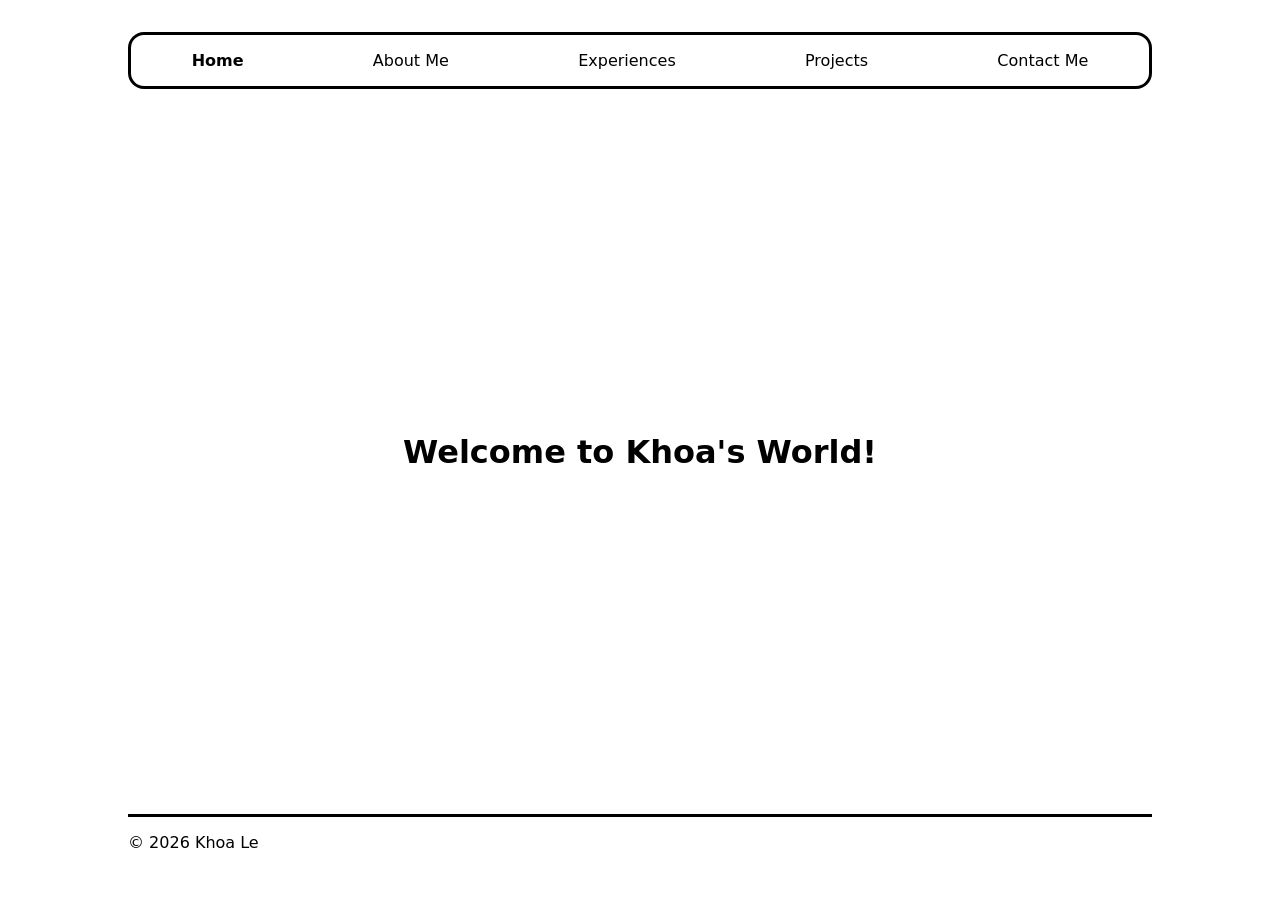
==== index.html @ fa7473ae "First commit" ====
<!DOCTYPE html>
<html lang="en">
<head>
    <meta charset="UTF-8">
    <meta name="viewport" content="width=device-width, initial-scale=1.0">
    <title>Khoa's Website</title>
    <link rel="icon" href="images/logo.png">
    <link rel="stylesheet" href="styles/style.css">
    <link rel="stylesheet" href="styles/home.css">
</head>
<body>
    <header>
        <!--
        <section>
            <h3>Loading human data...</h3>
            <label for="file">Uploading "human.html":</label>
            <progress id="file" max="100" value="90"></progress>
        </section>
        -->

        <nav>
            <ul>
                <li><a href="index.html"><b>Home</b></a></li>
                <li><a href="about.html">About Me</a></li>
                <li><a href="experience.html">Experiences</a></li>
                <li><a href="project.html">Projects</a></li>
                <li><a href="contact.html">Contact Me</a></li>
            </ul>
        </nav>
    </header>
    <main>
        <h1>
            <span class="hello">Hello, Human!</span>
            <span class="welcome">Welcome to Khoa's World!</span>
        </h1>

        <noscript>
            <p>Sike!!! Javascript is off but I'm still working!!!</p>
        </noscript>
    </main>
    <footer>
        <p>&copy; 2026 Khoa Le</p>
    </footer>
</body>
</html>
---- styles/style.css ----
/* Global Reset */
*, *::before, *::after {
    box-sizing: border-box;
    margin: 0;
    padding: 0;
}

img {
    max-width: 100%;
    display: block;
}

/* Root Variables */
:root {
    --main-bg-color: white;
    --main-text-color: black;
    --main-accent-color: skyblue; /* links, button, :hover */
    --font-main: "Comic Sans MS", system-ui, sans-serif;
    --space-x-sm: 0.25rem;
    --space-sm: 0.5rem;
    --space-sm-md: 0.75rem;
    --space-md: 1rem;
    --space-lg-md: 1.75rem;
    --space-lg: 2rem;
    --space-x-lg: 3rem;
    --border-size: 3px;
}

/* Base Styles */
body {
    display: flex;
    /* Size main take most of the page */
    flex-direction: column;
    min-height: 100vh;
    padding: var(--space-md) 5%; /* margin + min-height > screen => padding + min-height */
    font-family: var(--font-main);
    color: var(--main-text-color);
    background-color: var(--main-bg-color);
}

header, main, footer {
    margin: var(--space-md) 0;
}

header {
    padding: var(--space-md) 0;
    border: var(--border-size) solid black;
    border-radius: var(--space-md);

    nav {
        ul {
            display: flex;
            flex-wrap: wrap;
            justify-content: space-around;
            gap: var(--space-sm); /* Give space between nav elements */
            list-style: none;

            li {
                a {
                    text-decoration: none;
                    color: black;
                    padding: var(--space-x-sm) var(--space-sm);
                    border-radius: var(--space-sm) var(--space-sm);
                }
                
                a:hover:not(:focus) {
                    text-decoration: underline wavy;
                    text-decoration-thickness: 2px;
                    text-decoration-skip-ink: none;
                }

                a:focus {
                    background-color: gray;
                }
            }
        }
    }
}

main {
    flex: 1;
}

footer {
    padding: var(--space-md) 0;
    border-top: var(--border-size) solid black;
}

@media (min-width: 768px) {
    body {
        padding: var(--space-md) 10%;
    }
}
---- styles/home.css ----
main {
    display: grid;
    place-content: center;

    h1 {
        display: grid;
        justify-items: center;
    }

    h1 span {
        grid-area: 1 / 1;
    }

    .hello {
        animation: fade-out 1s ease 2.5s forwards;
    }

    .welcome {
        opacity: 0;
        animation: fade-in 1s ease 3s forwards;
    }
}

@keyframes fade-out {
    to {
        opacity: 0;
    }
}

@keyframes fade-in {
    to {
        opacity: 1;
    }
}
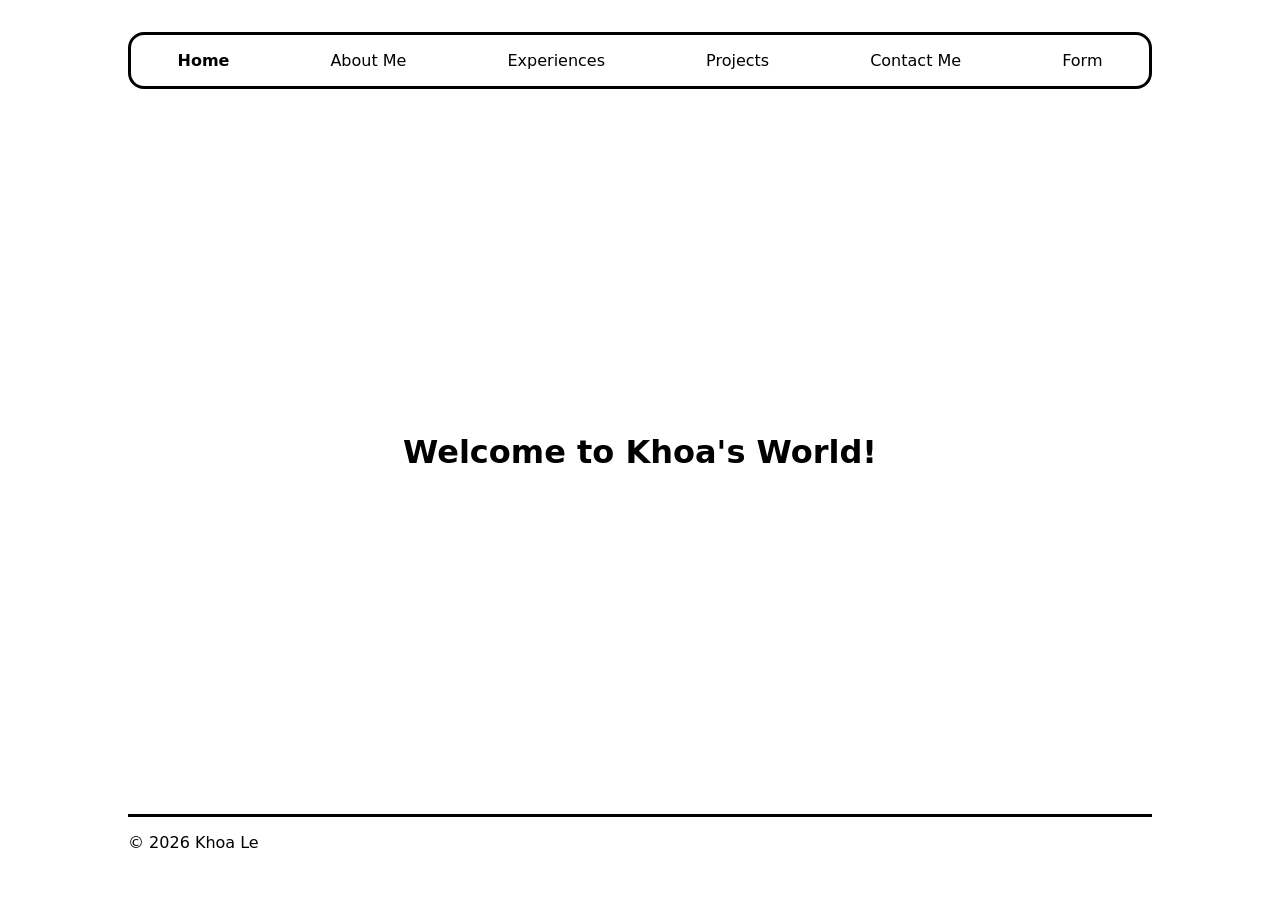
==== commit 18598522: "Implement contact form without JS" ====
--- a/index.html
+++ b/index.html
@@ -25,6 +25,7 @@
                 <li><a href="experience.html">Experiences</a></li>
                 <li><a href="project.html">Projects</a></li>
                 <li><a href="contact.html">Contact Me</a></li>
+                <li><a href="form-no-js.html">Form</a></li>
             </ul>
         </nav>
     </header>
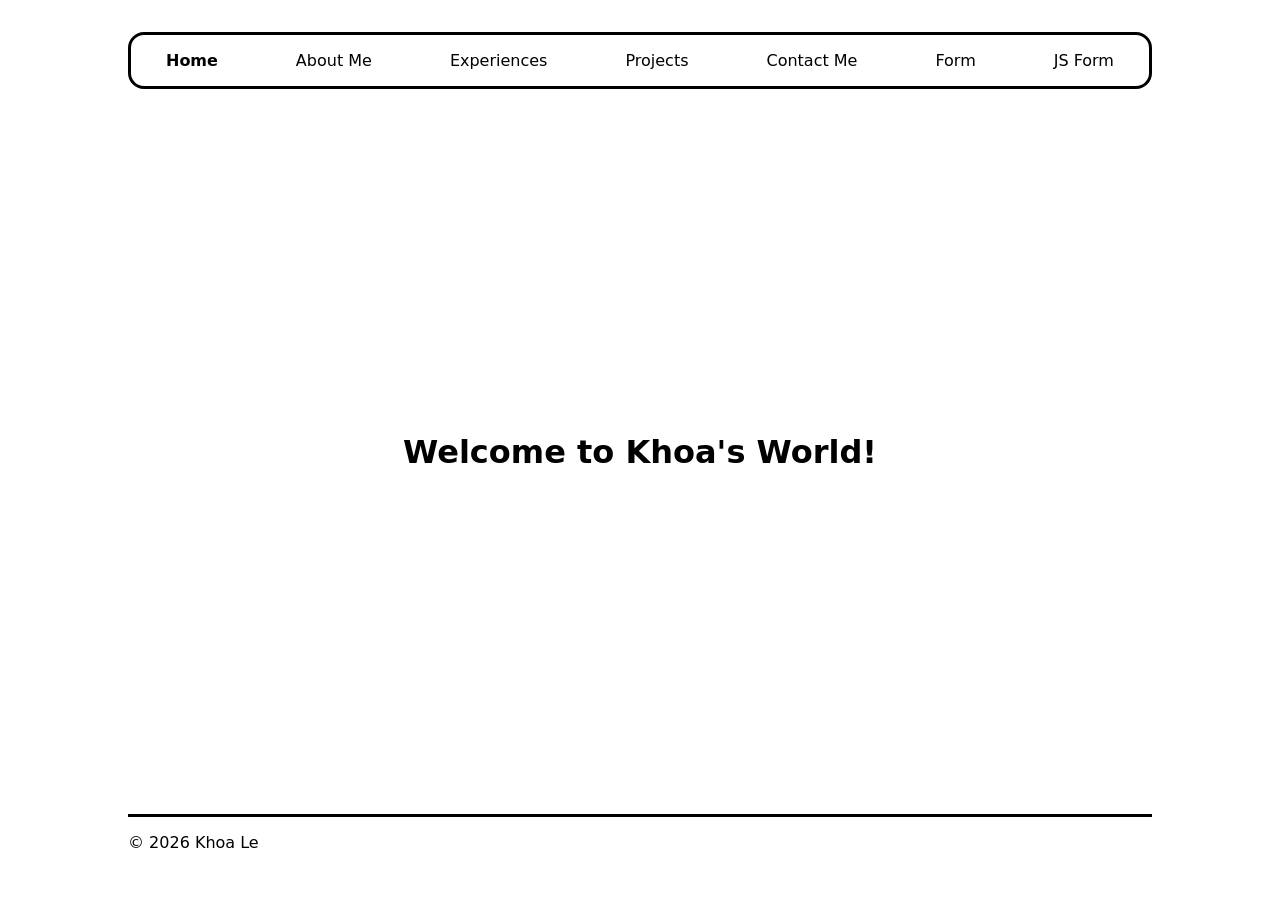
==== commit 7cb348e1: "Implement form with js" ====
--- a/index.html
+++ b/index.html
@@ -26,6 +26,7 @@
                 <li><a href="project.html">Projects</a></li>
                 <li><a href="contact.html">Contact Me</a></li>
                 <li><a href="form-no-js.html">Form</a></li>
+                <li><a href="form-with-js.html">JS Form</a></li>
             </ul>
         </nav>
     </header>
--- a/styles/style.css
+++ b/styles/style.css
@@ -16,6 +16,10 @@
     --main-text-color: black;
     --main-accent-color: skyblue; /* links, button, :hover */
     --font-main: "Comic Sans MS", system-ui, sans-serif;
+    --font-size-sm: 0.5rem;
+    --font-size-sm-md: 0.75rem;
+    --font-size-md: 1rem;
+    --font-size-lg: 2rem;
     --space-x-sm: 0.25rem;
     --space-sm: 0.5rem;
     --space-sm-md: 0.75rem;
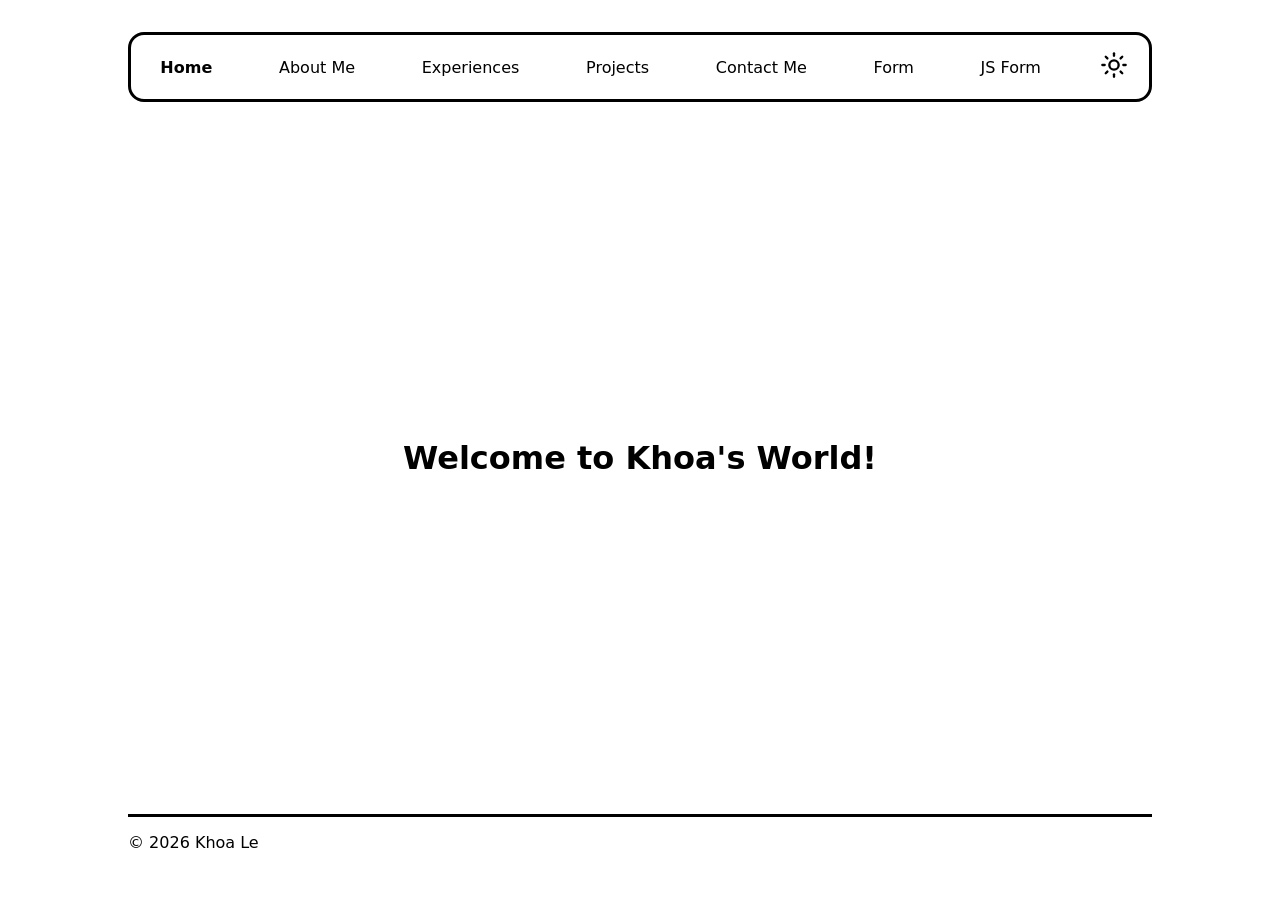
==== commit 86f4ed64: "Add theme toggle" ====
--- a/index.html
+++ b/index.html
@@ -1,12 +1,33 @@
 <!DOCTYPE html>
-<html lang="en">
+<html lang="en" data-theme="light">
 <head>
     <meta charset="UTF-8">
     <meta name="viewport" content="width=device-width, initial-scale=1.0">
     <title>Khoa's Website</title>
+    <!-- Early load theme to prevent flash reload -->
+    <script>
+        try {
+            const theme = localStorage.getItem('theme');
+            if (theme) {
+                document.documentElement.setAttribute('data-theme', theme);
+            }
+        } catch (error) {
+            
+        }
+    </script>
     <link rel="icon" href="images/logo.png">
     <link rel="stylesheet" href="styles/style.css">
     <link rel="stylesheet" href="styles/home.css">
+    <link rel="stylesheet" href="styles/theme-switch.css">
+    <script src="scripts/theme.js" defer></script>
+    <!-- Hide theme toggle when JS is off -->
+    <noscript>
+        <style>
+            li:has(> #theme) { 
+                display: none; 
+            }
+        </style>
+    </noscript>
 </head>
 <body>
     <header>
@@ -27,6 +48,27 @@
                 <li><a href="contact.html">Contact Me</a></li>
                 <li><a href="form-no-js.html">Form</a></li>
                 <li><a href="form-with-js.html">JS Form</a></li>
+                <li><button id="theme" type="button">
+                    <svg xmlns="http://www.w3.org/2000/svg" 
+                    width="1rem" height="1rem" viewBox="0 0 24 24" 
+                    fill="none" stroke="currentColor" stroke-width="2" stroke-linecap="round" stroke-linejoin="round" 
+                    class="lucide lucide-sun preview-icon" id="sun">
+                        <circle cx="12" cy="12" r="4"/>
+                        <path d="M12 2v2"/>
+                        <path d="M12 20v2"/>
+                        <path d="m4.93 4.93 1.41 1.41"/>
+                        <path d="m17.66 17.66 1.41 1.41"/>
+                        <path d="M2 12h2"/><path d="M20 12h2"/>
+                        <path d="m6.34 17.66-1.41 1.41"/>
+                        <path d="m19.07 4.93-1.41 1.41"/>
+                    </svg>
+                    <svg xmlns="http://www.w3.org/2000/svg" 
+                        width="1rem" height="1rem" viewBox="0 0 24 24" 
+                        fill="none" stroke="currentColor" stroke-width="2" stroke-linecap="round" stroke-linejoin="round" 
+                        class="lucide lucide-moon preview-icon" id="moon">
+                        <path d="M20.985 12.486a9 9 0 1 1-9.473-9.472c.405-.022.617.46.402.803a6 6 0 0 0 8.268 8.268c.344-.215.825-.004.803.401"/>
+                    </svg>
+                </button></li>
             </ul>
         </nav>
     </header>
@@ -35,10 +77,6 @@
             <span class="hello">Hello, Human!</span>
             <span class="welcome">Welcome to Khoa's World!</span>
         </h1>
-
-        <noscript>
-            <p>Sike!!! Javascript is off but I'm still working!!!</p>
-        </noscript>
     </main>
     <footer>
         <p>&copy; 2026 Khoa Le</p>
--- a/styles/style.css
+++ b/styles/style.css
@@ -30,6 +30,11 @@
     --border-size: 3px;
 }
 
+:root[data-theme="dark"] {
+    --main-bg-color: #1e1e1e;
+    --main-text-color: #f5f5f5;
+}
+
 /* Base Styles */
 body {
     display: flex;
@@ -40,6 +45,7 @@
     font-family: var(--font-main);
     color: var(--main-text-color);
     background-color: var(--main-bg-color);
+    transition: background-color 0.3s ease, color 0.3s ease;
 }
 
 header, main, footer {
@@ -48,21 +54,26 @@
 
 header {
     padding: var(--space-md) 0;
-    border: var(--border-size) solid black;
+    border: var(--border-size) solid var(--main-text-color);
     border-radius: var(--space-md);
+    position: sticky;
+    top: 1rem;
+    z-index: 100;
+    background-color: var(--main-bg-color);
 
     nav {
         ul {
             display: flex;
             flex-wrap: wrap;
             justify-content: space-around;
+            align-items: center;
             gap: var(--space-sm); /* Give space between nav elements */
             list-style: none;
 
             li {
                 a {
                     text-decoration: none;
-                    color: black;
+                    color: var(--main-text-color);
                     padding: var(--space-x-sm) var(--space-sm);
                     border-radius: var(--space-sm) var(--space-sm);
                 }
@@ -87,11 +98,23 @@
 
 footer {
     padding: var(--space-md) 0;
-    border-top: var(--border-size) solid black;
+    border-top: var(--border-size) solid var(--main-text-color);
+}
+
+/* Base Transitions for Theme Switching */
+*, *::before, *::after {
+    transition: background-color 0.3s ease, color 0.3s ease,
+                border-color 0.3s ease, opacity 0.3s ease;
 }
 
 @media (min-width: 768px) {
     body {
         padding: var(--space-md) 10%;
     }
+}
+
+@media (prefers-reduced-motion: reduce) {
+    * {
+        transition: none !important;
+    }
 }
--- a/styles/theme-switch.css
+++ b/styles/theme-switch.css
@@ -0,0 +1,40 @@
+
+#theme {
+    color: var(--main-text-color);
+    background: none;
+    border: none;
+    cursor: pointer;
+    position: relative;
+    padding: 0;
+
+    #sun {
+        position: static;
+        opacity: 1;
+    }
+
+    #moon {
+        position: absolute;
+        inset: 0;
+        opacity: 0;
+    }
+
+    #sun, #moon {
+        display: block;
+        width: var(--space-lg-md);
+        height: var(--space-lg-md);
+        padding: 0;
+        margin: 0;
+    }
+}
+
+:root[data-theme="dark"] {
+    #theme {
+        #sun {
+            opacity: 0;
+        }
+
+        #moon {
+            opacity: 1;
+        }
+    }
+}
